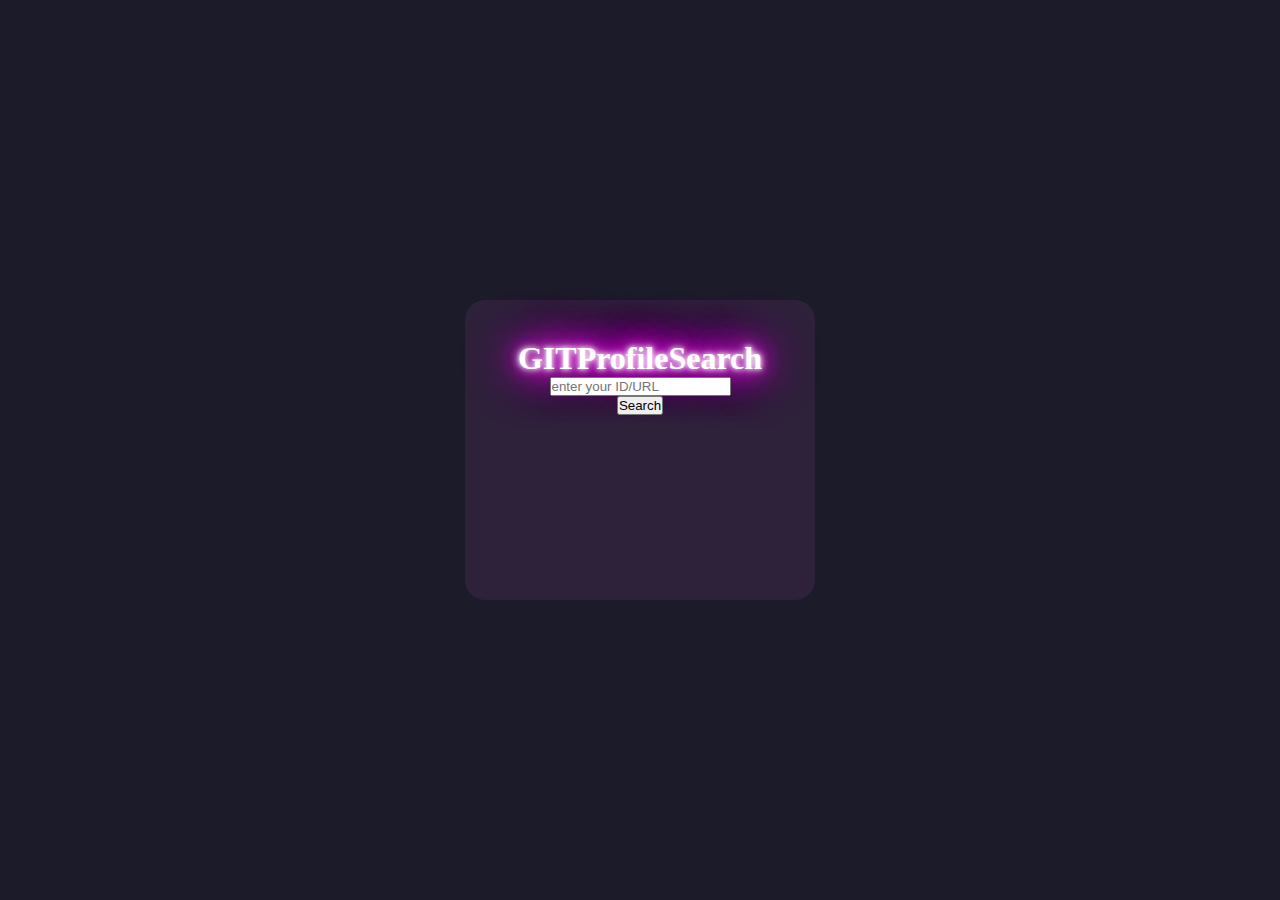
==== searchgitprofile.html @ 1394a901 "git" ====
<!DOCTYPE html>
<html lang="en">
<head>
    <meta charset="UTF-8">
    <meta name="viewport" content="width=device-width, initial-scale=1.0">
    <title>searchgitprofile</title>
    <style>
        *{
            margin: 0;
            padding: 0;
            box-sizing: border-box;
        }
        body{
            display: flex;
            justify-content: center;
            align-items: center;
            height: 100vh;
            background-color: rgb(27, 27, 42);
        }
        .container{
            width: 350px;
            height: 300px;
            background-color: rgb(46, 33, 58);
            justify-items: center;
            border-radius: 20px;
        }
        .heading h1{
            padding-top: 40px;
            font-weight: 800;
            color: white;
        }


        .glowing-text {
 font-size: 2rem;
 color: #fff;
 text-shadow: 0 0 5px #fff, 0 0 10px #fff, 0 0 20px #ff00ff, 0 0 30px #ff00ff,
   0 0 40px #ff00ff, 0 0 50px #ff00ff, 0 0 60px #ff00ff;
 animation: glow 1.5s infinite alternate;
}


@keyframes glow {
 from {
   text-shadow: 0 0 5px #fff, 0 0 10px #fff, 0 0 20px #ff00ff, 0 0 30px #ff00ff,
     0 0 40px #ff00ff, 0 0 50px #ff00ff, 0 0 60px #ff00ff;
 }
 to {
   text-shadow: 0 0 10px #fff, 0 0 20px #5dade2, 0 0 30px #5dade2,
     0 0 40px #5dade2, 0 0 50px #5dade2, 0 0 60px #ff00ff, 0 0 70px #ff00ff;
 }
}
    </style>
</head>
<body>
    <div class="container">
        <div class="heading">
            <h1 class="glowing-text" >GITProfileSearch</h1>
        </div>
        <div class="input">
            <input type="text" id="user" placeholder="enter your ID/URL">
        </div>
        <div class="button">
            <button onclick="profile()" id="btn">Search</button>
        </div>
        <div class="profile">
            <a href="" id="ans"></a>
        </div>    
    </div>


</body>
</html>
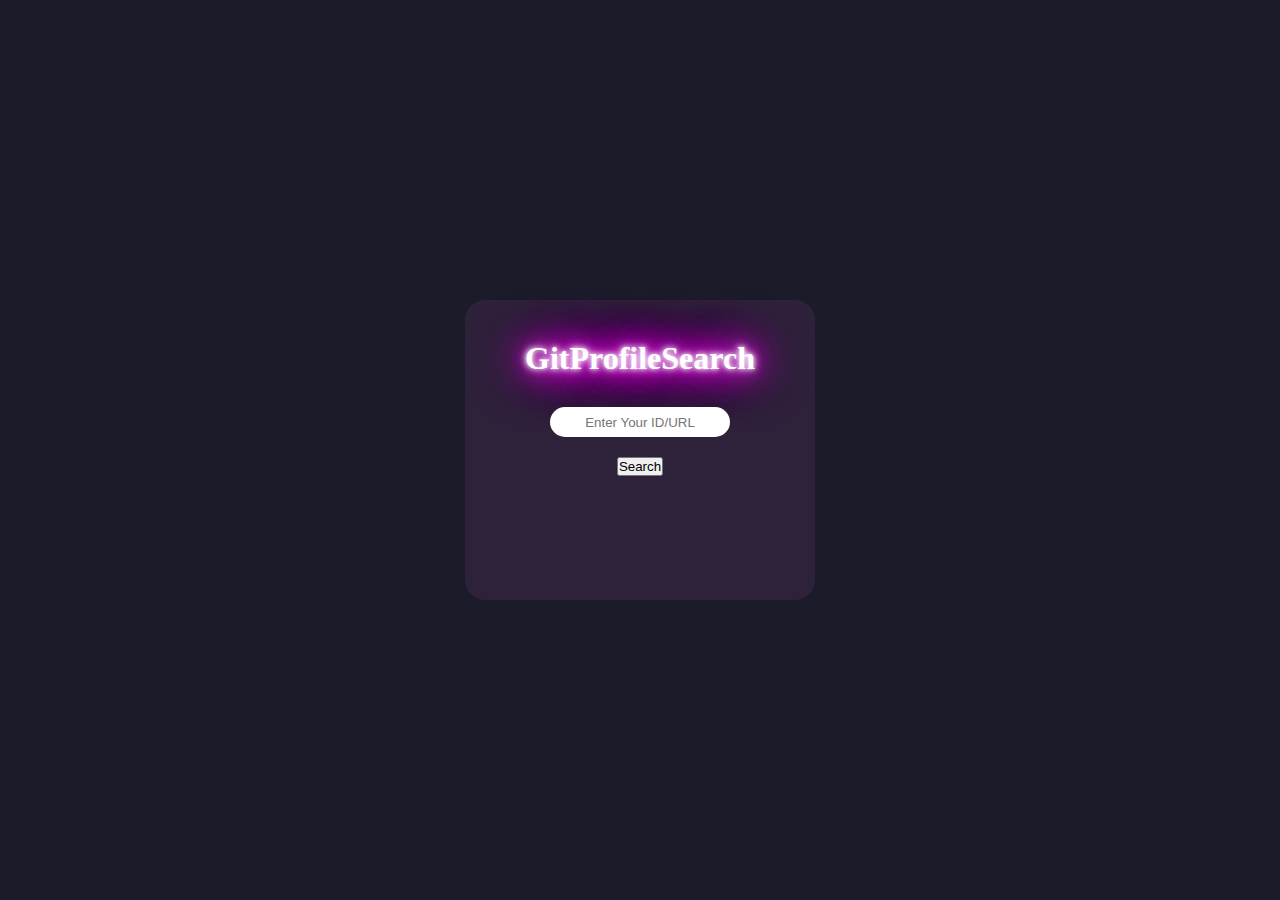
==== commit 9084945c: "input" ====
--- a/searchgitprofile.html
+++ b/searchgitprofile.html
@@ -50,15 +50,31 @@
      0 0 40px #5dade2, 0 0 50px #5dade2, 0 0 60px #ff00ff, 0 0 70px #ff00ff;
  }
 }
+
+.input{
+    padding-top: 30px;
+    padding-bottom: 20px;
+}
+
+#user{
+    width: 180px;
+    height: 30px;
+    outline: none;
+    border: none;
+    border-radius: 20px;
+    text-align: center;
+}
+
+
     </style>
 </head>
 <body>
     <div class="container">
         <div class="heading">
-            <h1 class="glowing-text" >GITProfileSearch</h1>
+            <h1 class="glowing-text" >GitProfileSearch</h1>
         </div>
         <div class="input">
-            <input type="text" id="user" placeholder="enter your ID/URL">
+            <input type="text" id="user" placeholder="Enter Your ID/URL">
         </div>
         <div class="button">
             <button onclick="profile()" id="btn">Search</button>
@@ -68,6 +84,15 @@
         </div>    
     </div>
 
+    <script>
+        let url = document.getElementById("user");
+        let ans = document.getElementById("ans");
+
+        function profile(){
+            ans.href = "http://github.com/" + url.value;
+            document.getElementById("ans").innerHTML ="viewprofile";
+        }
+    </script>
 
 </body>
 </html>